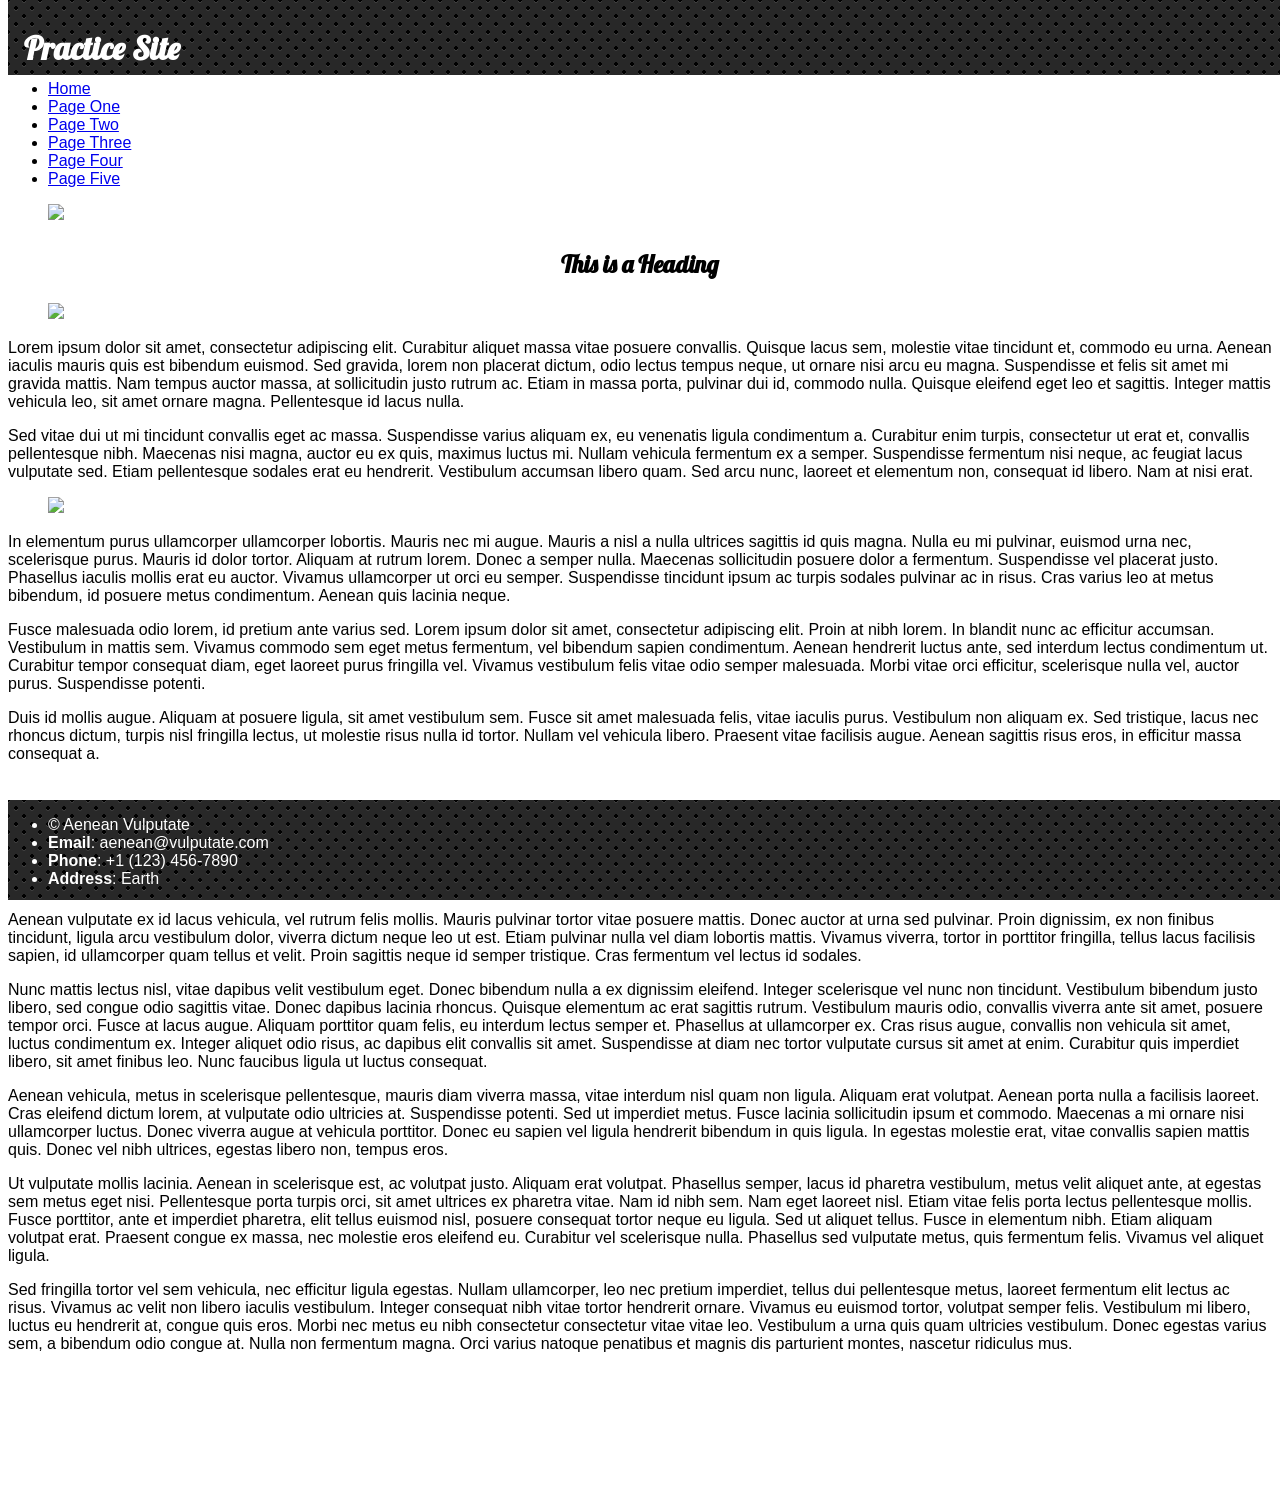
==== docs/index.html @ 42debca6 "update" ====
<!DOCTYPE HTML>
<html>
	<head>
		<title> Home </title>
		<meta charset="utf-8">
		<link rel="stylesheet" href="main.css">
	</head>
	<body>
		<header class="title">
			<h1> Practice Site </h1>
		</header>
		<div id="wrapper">
			<aside>
				<nav>
					<ul>
						<li> <a href="index.html"> Home </a></li>
						<li> <a href="one.html"> Page One </a></li>
						<li> <a href="two.html"> Page Two </a></li>
						<li> <a href="three.html"> Page Three </a></li>
						<li> <a href="four.html"> Page Four </a></li>
						<li> <a href="five.html"> Page Five </a></li>
					</ul>
				</nav>
			</aside>
			<article>
				<header>
					<figure>
						<img src="http://i0.wp.com/www.q4blog.com/wp-content/uploads/2016/10/BlogBetterTargeting_Final.jpg">
					</figure>
					<h2> This is a Heading </h2>
				</header>
				<section>
					<figure>
						<img src="https://g.foolcdn.com/editorial/images/429344/rising-stock-chart_large.jpg">
					</figure>
					<p>Lorem ipsum dolor sit amet, consectetur adipiscing elit. Curabitur aliquet massa vitae posuere convallis. Quisque lacus sem, molestie vitae tincidunt et, commodo eu urna. Aenean iaculis mauris quis est bibendum euismod. Sed gravida, lorem non placerat dictum, odio lectus tempus neque, ut ornare nisi arcu eu magna. Suspendisse et felis sit amet mi gravida mattis. Nam tempus auctor massa, at sollicitudin justo rutrum ac. Etiam in massa porta, pulvinar dui id, commodo nulla. Quisque eleifend eget leo et sagittis. Integer mattis vehicula leo, sit amet ornare magna. Pellentesque id lacus nulla.</p>
					<p>Sed vitae dui ut mi tincidunt convallis eget ac massa. Suspendisse varius aliquam ex, eu venenatis ligula condimentum a. Curabitur enim turpis, consectetur ut erat et, convallis pellentesque nibh. Maecenas nisi magna, auctor eu ex quis, maximus luctus mi. Nullam vehicula fermentum ex a semper. Suspendisse fermentum nisi neque, ac feugiat lacus vulputate sed. Etiam pellentesque sodales erat eu hendrerit. Vestibulum accumsan libero quam. Sed arcu nunc, laoreet et elementum non, consequat id libero. Nam at nisi erat.</p>
					<figure>
						<img src="http://stormmarketingsolutions.co.uk/assets/templates/icwebdesign/images/1.jpg">
					</figure>
					<p>In elementum purus ullamcorper ullamcorper lobortis. Mauris nec mi augue. Mauris a nisl a nulla ultrices sagittis id quis magna. Nulla eu mi pulvinar, euismod urna nec, scelerisque purus. Mauris id dolor tortor. Aliquam at rutrum lorem. Donec a semper nulla. Maecenas sollicitudin posuere dolor a fermentum. Suspendisse vel placerat justo. Phasellus iaculis mollis erat eu auctor. Vivamus ullamcorper ut orci eu semper. Suspendisse tincidunt ipsum ac turpis sodales pulvinar ac in risus. Cras varius leo at metus bibendum, id posuere metus condimentum. Aenean quis lacinia neque.</p>
					<p>Fusce malesuada odio lorem, id pretium ante varius sed. Lorem ipsum dolor sit amet, consectetur adipiscing elit. Proin at nibh lorem. In blandit nunc ac efficitur accumsan. Vestibulum in mattis sem. Vivamus commodo sem eget metus fermentum, vel bibendum sapien condimentum. Aenean hendrerit luctus ante, sed interdum lectus condimentum ut. Curabitur tempor consequat diam, eget laoreet purus fringilla vel. Vivamus vestibulum felis vitae odio semper malesuada. Morbi vitae orci efficitur, scelerisque nulla vel, auctor purus. Suspendisse potenti.</p>
					<p>Duis id mollis augue. Aliquam at posuere ligula, sit amet vestibulum sem. Fusce sit amet malesuada felis, vitae iaculis purus. Vestibulum non aliquam ex. Sed tristique, lacus nec rhoncus dictum, turpis nisl fringilla lectus, ut molestie risus nulla id tortor. Nullam vel vehicula libero. Praesent vitae facilisis augue. Aenean sagittis risus eros, in efficitur massa consequat a.</p>
				</section>
			</article>
			<article>
				<header>
					<figure>
						<img src="https://lh3.googleusercontent.com/-b7PjV-U53S8/VlmC6Q5G6cI/AAAAAAAACnE/uTL_K9fR8Zg/w800-h800/The%2BBusiness%2527er%2B75.jpg">
					</figure>
					<h2> This is another Heading </h2>
				</header>
				<p>Aenean vulputate ex id lacus vehicula, vel rutrum felis mollis. Mauris pulvinar tortor vitae posuere mattis. Donec auctor at urna sed pulvinar. Proin dignissim, ex non finibus tincidunt, ligula arcu vestibulum dolor, viverra dictum neque leo ut est. Etiam pulvinar nulla vel diam lobortis mattis. Vivamus viverra, tortor in porttitor fringilla, tellus lacus facilisis sapien, id ullamcorper quam tellus et velit. Proin sagittis neque id semper tristique. Cras fermentum vel lectus id sodales.</p>
				<p>Nunc mattis lectus nisl, vitae dapibus velit vestibulum eget. Donec bibendum nulla a ex dignissim eleifend. Integer scelerisque vel nunc non tincidunt. Vestibulum bibendum justo libero, sed congue odio sagittis vitae. Donec dapibus lacinia rhoncus. Quisque elementum ac erat sagittis rutrum. Vestibulum mauris odio, convallis viverra ante sit amet, posuere tempor orci. Fusce at lacus augue. Aliquam porttitor quam felis, eu interdum lectus semper et. Phasellus at ullamcorper ex. Cras risus augue, convallis non vehicula sit amet, luctus condimentum ex. Integer aliquet odio risus, ac dapibus elit convallis sit amet. Suspendisse at diam nec tortor vulputate cursus sit amet at enim. Curabitur quis imperdiet libero, sit amet finibus leo. Nunc faucibus ligula ut luctus consequat.</p>
				<p>Aenean vehicula, metus in scelerisque pellentesque, mauris diam viverra massa, vitae interdum nisl quam non ligula. Aliquam erat volutpat. Aenean porta nulla a facilisis laoreet. Cras eleifend dictum lorem, at vulputate odio ultricies at. Suspendisse potenti. Sed ut imperdiet metus. Fusce lacinia sollicitudin ipsum et commodo. Maecenas a mi ornare nisi ullamcorper luctus. Donec viverra augue at vehicula porttitor. Donec eu sapien vel ligula hendrerit bibendum in quis ligula. In egestas molestie erat, vitae convallis sapien mattis quis. Donec vel nibh ultrices, egestas libero non, tempus eros.</p>
				<p>Ut vulputate mollis lacinia. Aenean in scelerisque est, ac volutpat justo. Aliquam erat volutpat. Phasellus semper, lacus id pharetra vestibulum, metus velit aliquet ante, at egestas sem metus eget nisi. Pellentesque porta turpis orci, sit amet ultrices ex pharetra vitae. Nam id nibh sem. Nam eget laoreet nisl. Etiam vitae felis porta lectus pellentesque mollis. Fusce porttitor, ante et imperdiet pharetra, elit tellus euismod nisl, posuere consequat tortor neque eu ligula. Sed ut aliquet tellus. Fusce in elementum nibh. Etiam aliquam volutpat erat. Praesent congue ex massa, nec molestie eros eleifend eu. Curabitur vel scelerisque nulla. Phasellus sed vulputate metus, quis fermentum felis. Vivamus vel aliquet ligula.</p>
				<p>Sed fringilla tortor vel sem vehicula, nec efficitur ligula egestas. Nullam ullamcorper, leo nec pretium imperdiet, tellus dui pellentesque metus, laoreet fermentum elit lectus ac risus. Vivamus ac velit non libero iaculis vestibulum. Integer consequat nibh vitae tortor hendrerit ornare. Vivamus eu euismod tortor, volutpat semper felis. Vestibulum mi libero, luctus eu hendrerit at, congue quis eros. Morbi nec metus eu nibh consectetur consectetur vitae vitae leo. Vestibulum a urna quis quam ultricies vestibulum. Donec egestas varius sem, a bibendum odio congue at. Nulla non fermentum magna. Orci varius natoque penatibus et magnis dis parturient montes, nascetur ridiculus mus.</p>
			</article>
		</div>
		<footer>
			<ul>
				<li> &copy; Aenean Vulputate </li>
				<li><b>Email</b>: aenean@vulputate.com</li>
				<li><b>Phone</b>: +1 (123) 456-7890 </li>
				<li><b>Address</b>: Earth </li>
		</footer>
	</body>
</html>
---- docs/main.css ----
/* Global Modifications */
@import url('https://fonts.googleapis.com/css2?family=Lobster&display=swap');
/* Use Lobster for headings */
h1, h2, header.title {
  font-family: 'Lobster', cursive;
}

/* Keep body text clean and readable */
body {
  font-family: Arial, sans-serif;
}

h1 {
	padding: .2em .5em 1em;
	}

h2 {
	padding: .2em;
	text-align: center;
	}

.banner {
	display: block;
	margin: auto;
	width: 80%;
	}

header.title {
	position: fixed;
	top: 0;
	height: 75px;
	width: 100%;
	background:
radial-gradient(black 15%, transparent 16%) 0 0,
radial-gradient(black 15%, transparent 16%) 8px 8px,
radial-gradient(rgba(255,255,255,.1) 15%, transparent 20%) 0 1px,
radial-gradient(rgba(255,255,255,.1) 15%, transparent 20%) 8px 9px;
background-color:#282828;
background-size:16px 16px;
	color: white;
	float: none;
	
	z-index: 1000;
	}
	
footer {
	position: fixed;
	bottom: 0;
	height: 100px;
	width: 100%;
	background:
radial-gradient(black 15%, transparent 16%) 0 0,
radial-gradient(black 15%, transparent 16%) 8px 8px,
radial-gradient(rgba(255,255,255,.1) 15%, transparent 20%) 0 1px,
radial-gradient(rgba(255,255,255,.1) 15%, transparent 20%) 8px 9px;
background-color:#282828;
background-size:16px 16px;
	color: white;
	}

#wrapper {
	margin: 80px 0 105px 0;
	}

article {
	float: none;
	}

article p:last-of-type {
	padding: 0 0 2em;
	}



/* Modifications to Page One / Fixed Position Layout */

aside.one {
	position: fixed;
	left: 0;
	width: 160px;
	padding: 0 .4em;
	}

div.articles1 {
	position: fixed;
	left: 160px;
	height: 400px;
	width: 750px;
	padding: 0 .2em;
	overflow: scroll;
	}

img.body1 {
	width: 300px;
	}

/* Modifications to Page Two / Floating Position Layout */

aside.two {
	float: left;
	min-width: 130px;
	}

div.articles2 {
	min-height: 400px;
	min-width: 350px;
	padding: 0 30px;
	overflow: scroll;
	}
	
.left2 {
	float: left;
	margin: 10px 35px 10px 0px;
	width: 170px;
	}

.right2 {
	float: right;
	margin: 10px 0px 10px 35px;
	width: 170px;
	}



/* Modifications to Page Three / Relative Position Layout */

aside.three {
	float: left;
	min-width: 130px;
	}

div.articles3 {
	min-height: 400px;
	min-width: 350px;
	padding: 0 1em;
	overflow: scroll;
	}

.right3 {
	float: right;
	margin: 1em 0em 1em 2em;
	width: 25%;
	}

.left3 {
	float: left;
	margin: 1em 2em 1em 0;
	width: 25%;
	}


/* Modifications to Page Four / Inline-Block Layout */

aside.four {
	display: inline-block;
	vertical-align: top;
	width: 20%;
	min-width: 130px;
	}

div.articles4 {
	display: inline-block;
	vertical-align: top;
	width: 75%;
	min-height: 400px;
	min-width: 350px;
	}

.right4 {
	float: right;
	margin: 1em 0em 1em 2em;
	width: 25%;
	}

.left4 {
	float: left;
	margin: 1em 2em 1em 0;
	width: 25%;
	}

/*Modifications to Page Five / In Line Gallery*/
/* General gallery container */
.gallery {
  text-align: center; /* Center inline-block items */
  max-width: 1200px;
  margin: auto;
  padding: 20px;
}

/* Each figure represents an image + caption */
.gallery figure {
  display: inline-block;
  margin: 15px;
  border: 1px solid #ccc;
  border-radius: 10px;
  overflow: hidden;
  position: relative;
  width: 250px;
  height: 250px;
  box-shadow: 0 4px 8px rgba(0,0,0,0.2);
  transition: transform 0.3s;
}

.gallery figure:hover {
  transform: scale(1.03);
}

/* Images inside the gallery */
.gallery img {
  width: 100%;
  height: 100%;
  object-fit: cover; /* Fit while clipping */
  object-position: center; /* Center the image content */
  display: block;
}

/* Caption overlay */
.gallery figcaption {
  position: absolute;
  bottom: 0;
  left: 0;
  right: 0;
  background: rgba(0, 0, 0, 0.6); /* Semi-transparent overlay */
  color: white;
  padding: 10px;
  font-size: 1em;
  opacity: 0;
  transition: opacity 0.3s ease;
}

/* Show overlay on hover */
.gallery figure:hover figcaption {
  opacity: 1;
}
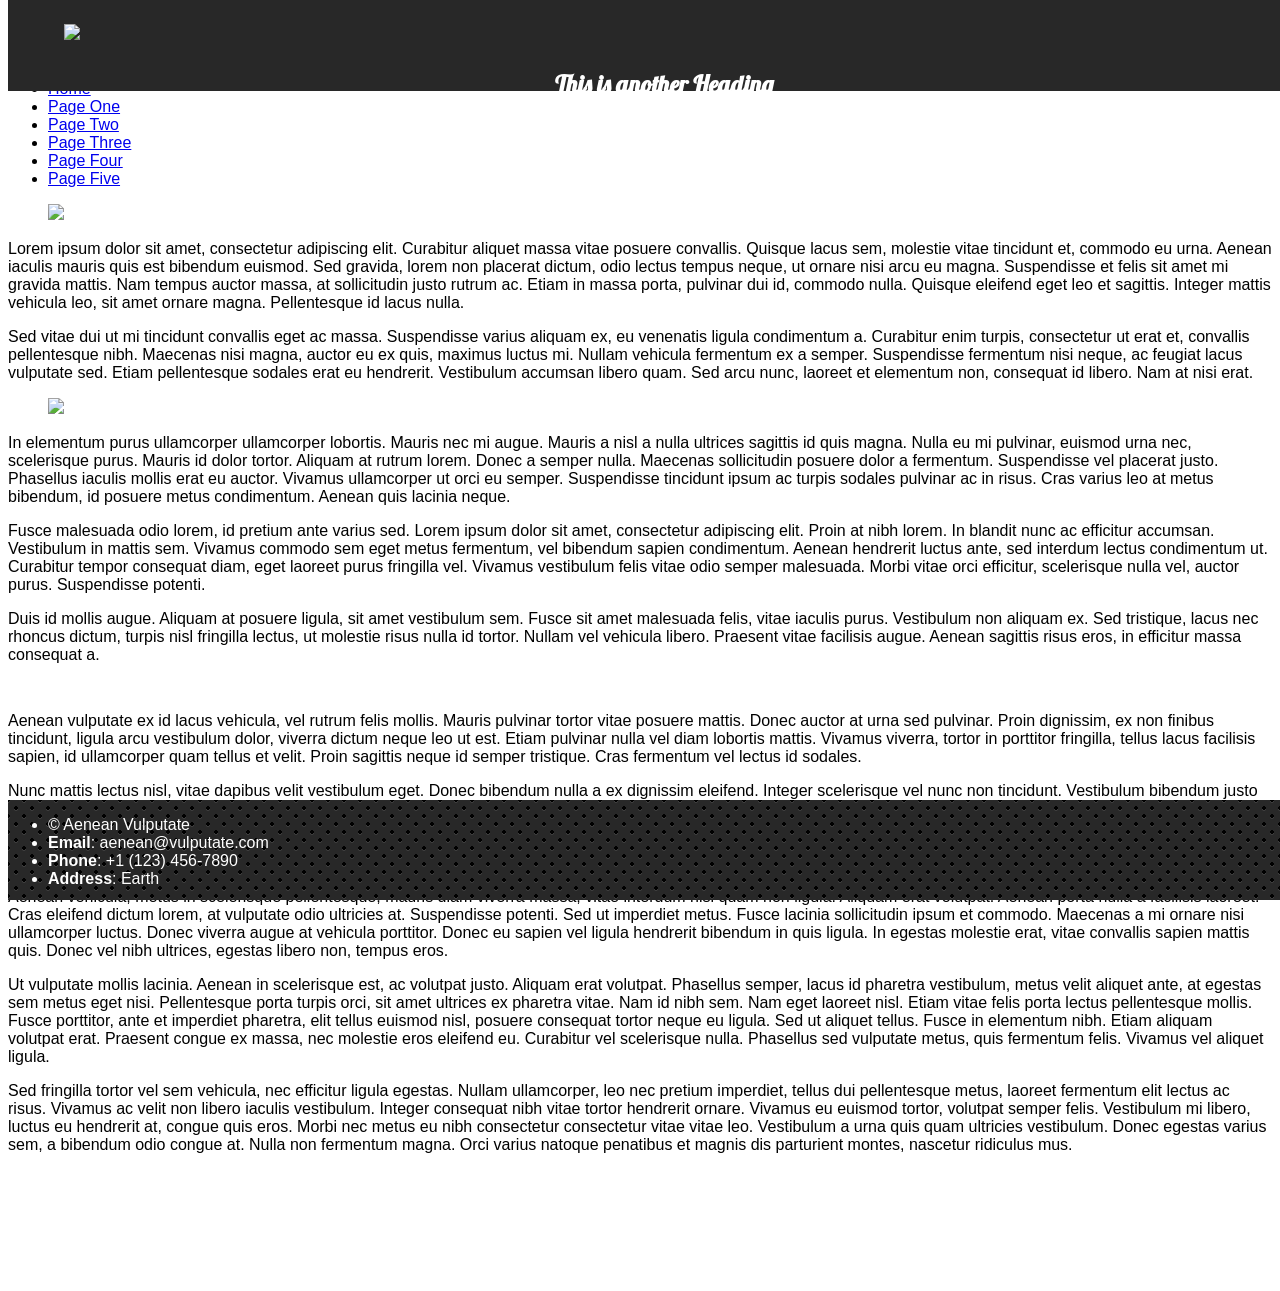
==== commit d9b0f673: "update" ====
--- a/docs/index.html
+++ b/docs/index.html
@@ -64,5 +64,6 @@
 				<li><b>Phone</b>: +1 (123) 456-7890 </li>
 				<li><b>Address</b>: Earth </li>
 		</footer>
+		<script src="header-scroll.js"></script>
 	</body>
 </html>
--- a/docs/main.css
+++ b/docs/main.css
@@ -232,3 +232,33 @@
 .gallery figure:hover figcaption {
   opacity: 1;
 }
+
+/* Header scroll animation */
+header {
+  transition: all 0.3s ease;
+  height: 75px;
+  padding: 0.5em 1em;
+  background-color: #282828;
+  color: white;
+  position: fixed;
+  top: 0;
+  width: 100%;
+  z-index: 1000;
+}
+
+header.scrolled {
+  height: 50px;
+  padding: 0.2em 1em;
+  background-color: #1c1c1c;
+  box-shadow: 0 2px 5px rgba(0,0,0,0.7);
+}
+
+header h1 {
+  margin: 0;
+  font-size: 2.2rem;
+  transition: font-size 0.3s ease;
+}
+
+header.scrolled h1 {
+  font-size: 1.5rem;
+}
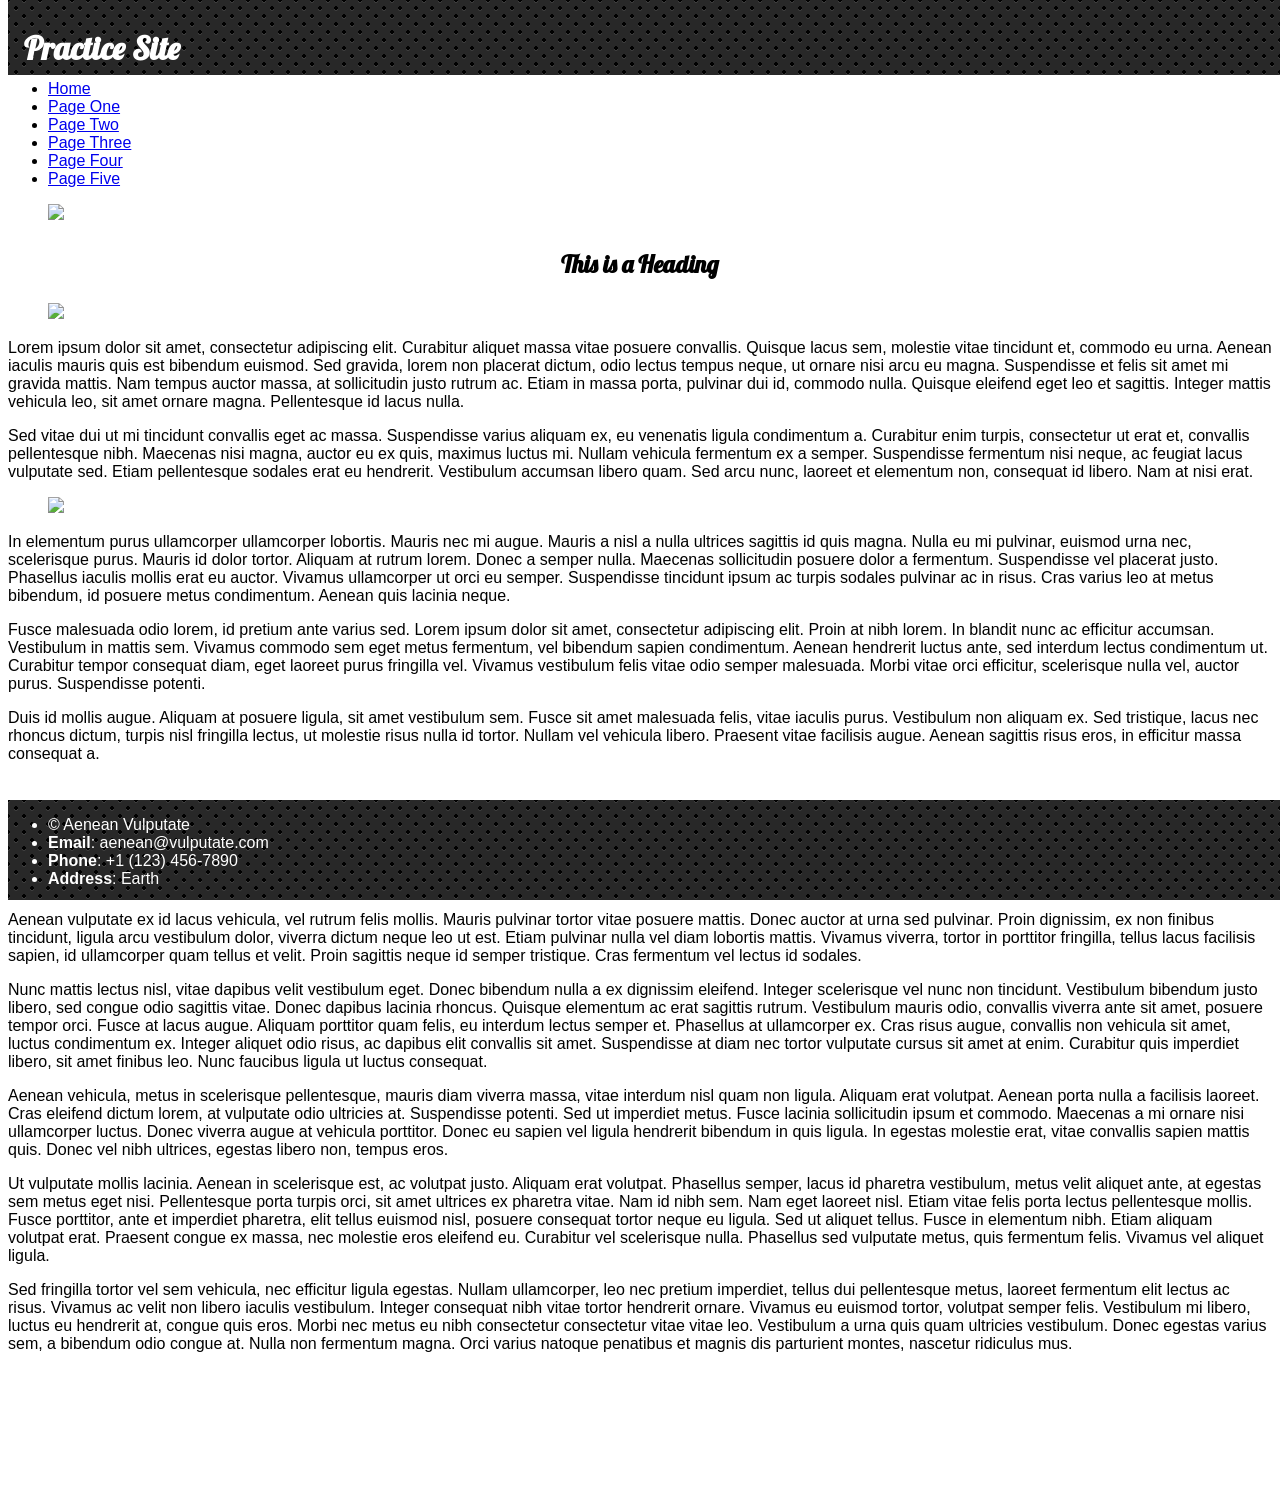
==== commit 81d5ee29: "update" ====
--- a/docs/index.html
+++ b/docs/index.html
@@ -64,6 +64,5 @@
 				<li><b>Phone</b>: +1 (123) 456-7890 </li>
 				<li><b>Address</b>: Earth </li>
 		</footer>
-		<script src="header-scroll.js"></script>
 	</body>
 </html>
--- a/docs/main.css
+++ b/docs/main.css
@@ -232,33 +232,3 @@
 .gallery figure:hover figcaption {
   opacity: 1;
 }
-
-/* Header scroll animation */
-header {
-  transition: all 0.3s ease;
-  height: 75px;
-  padding: 0.5em 1em;
-  background-color: #282828;
-  color: white;
-  position: fixed;
-  top: 0;
-  width: 100%;
-  z-index: 1000;
-}
-
-header.scrolled {
-  height: 50px;
-  padding: 0.2em 1em;
-  background-color: #1c1c1c;
-  box-shadow: 0 2px 5px rgba(0,0,0,0.7);
-}
-
-header h1 {
-  margin: 0;
-  font-size: 2.2rem;
-  transition: font-size 0.3s ease;
-}
-
-header.scrolled h1 {
-  font-size: 1.5rem;
-}
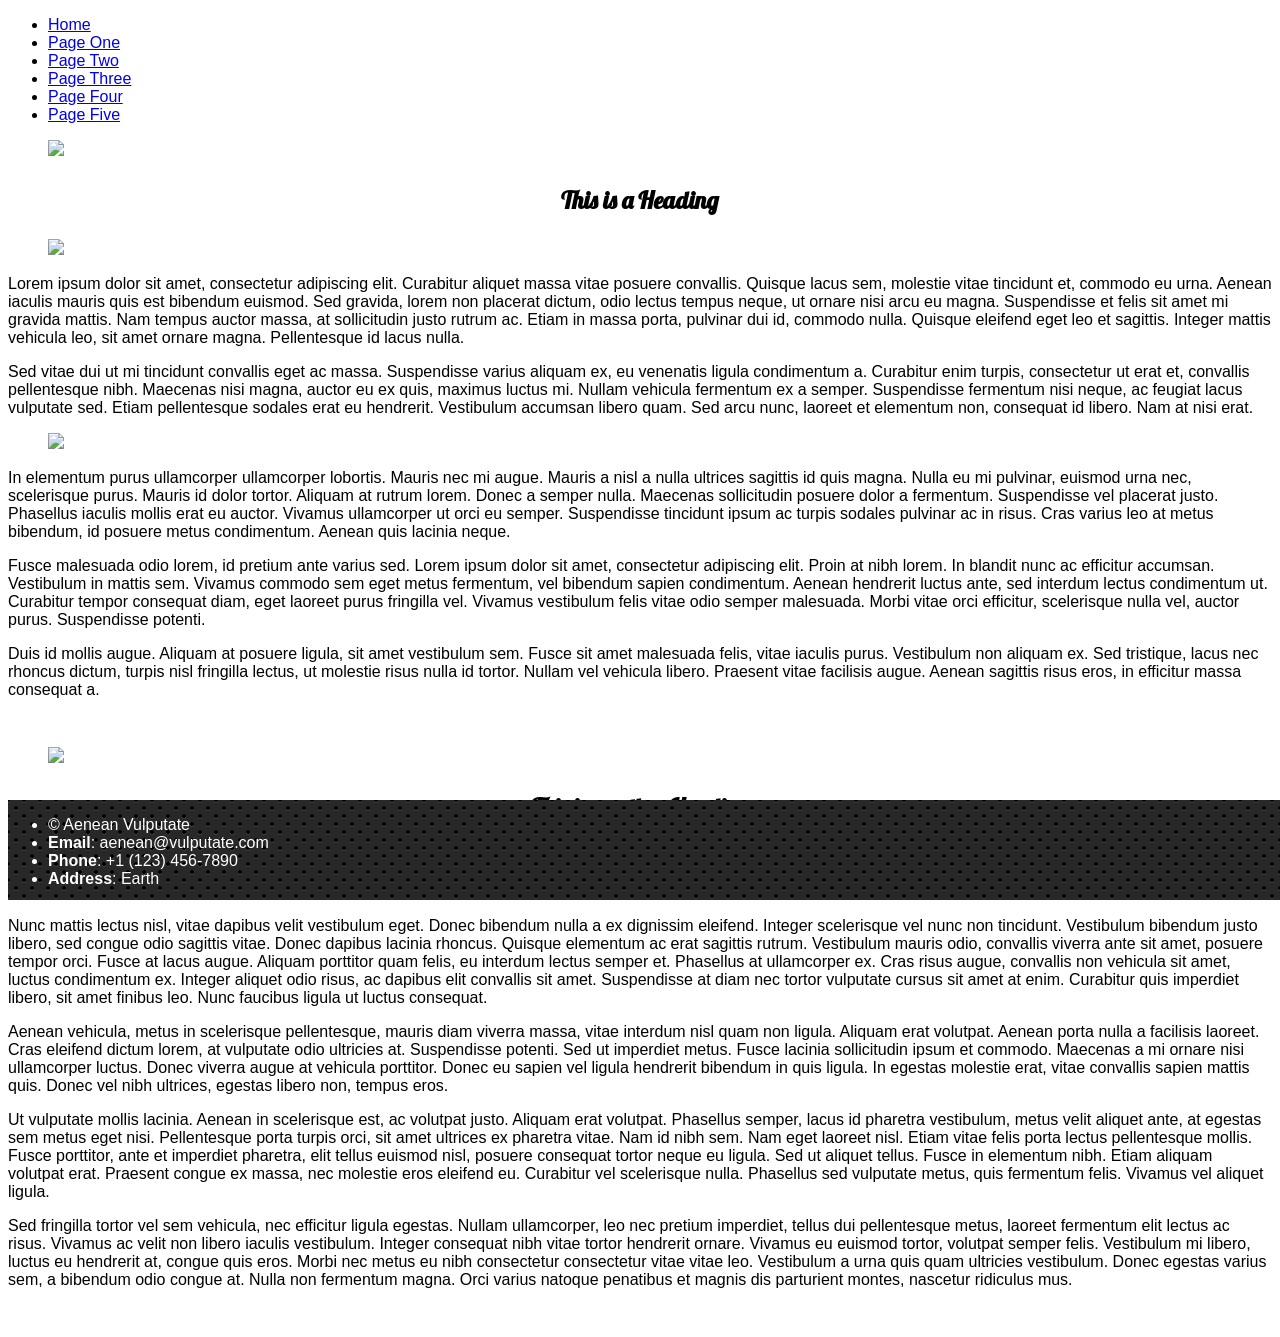
==== commit be02a3a0: "Update index.html" ====
--- a/docs/index.html
+++ b/docs/index.html
@@ -6,7 +6,7 @@
 		<link rel="stylesheet" href="main.css">
 	</head>
 	<body>
-		<header class="title">
+		<header class="title>
 			<h1> Practice Site </h1>
 		</header>
 		<div id="wrapper">
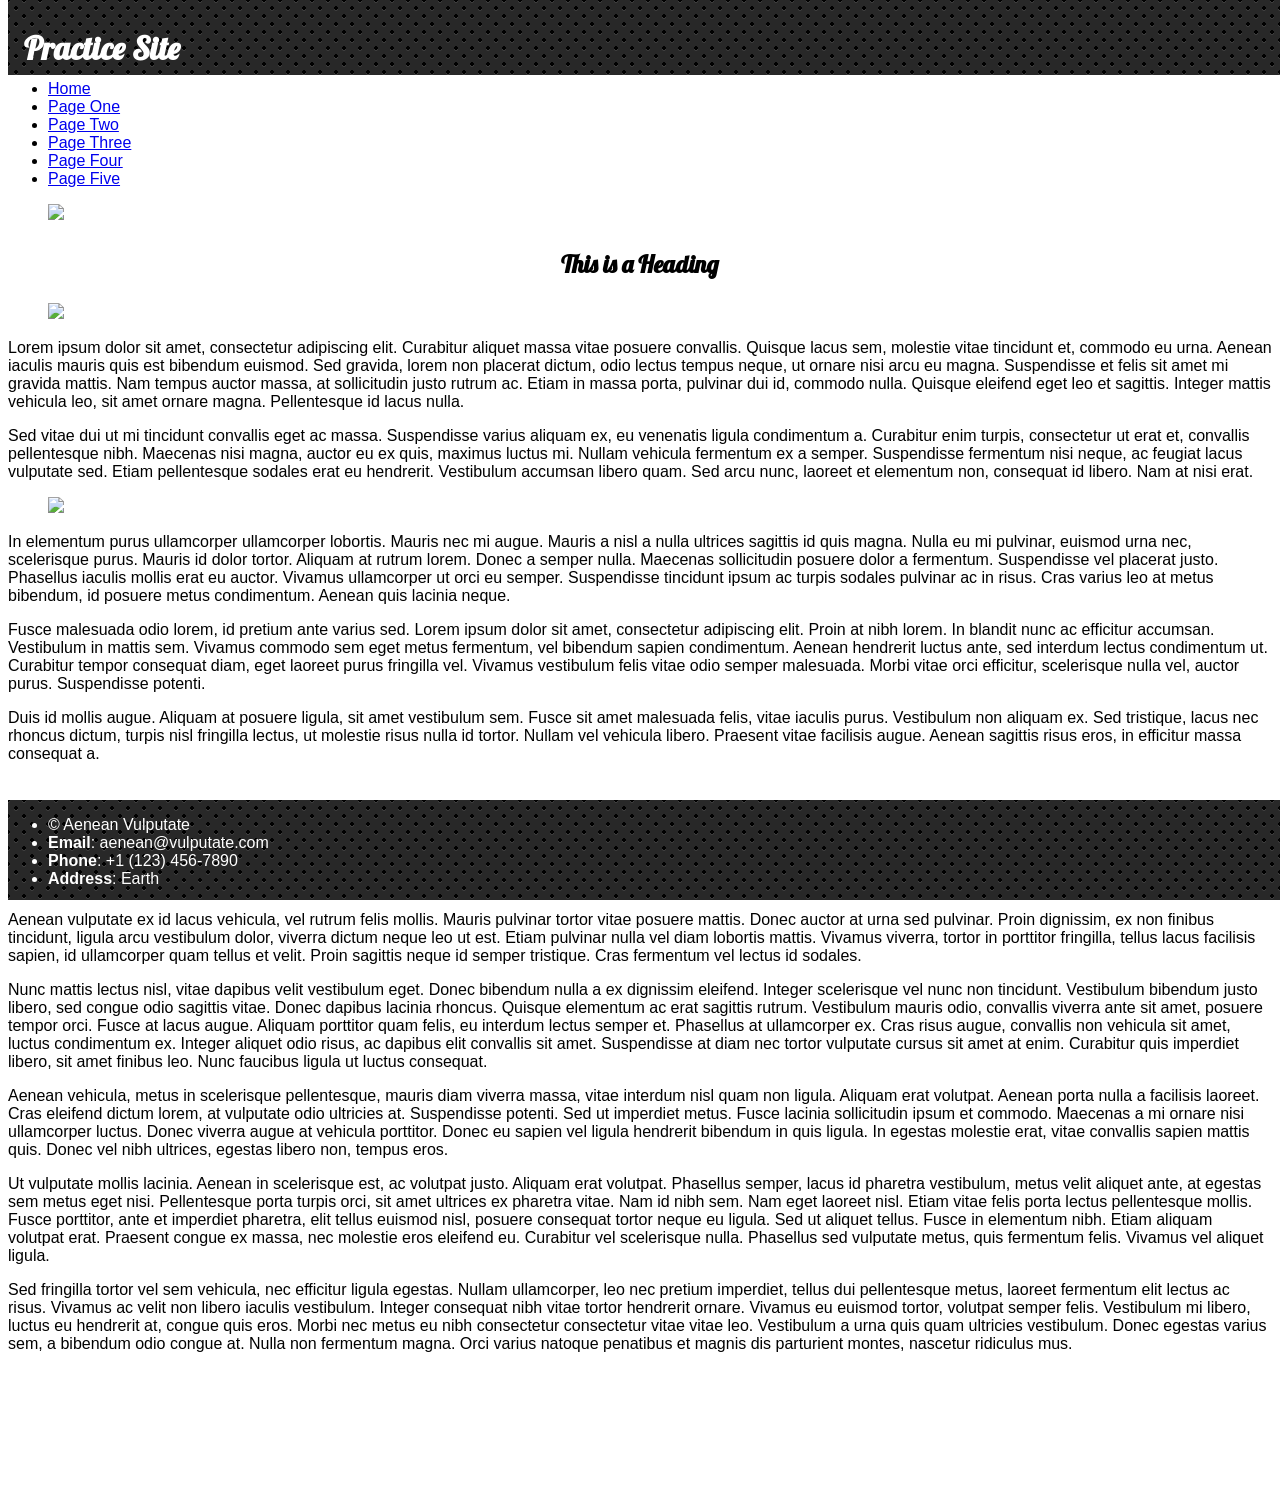
==== commit b1a58af0: "Update index.html" ====
--- a/docs/index.html
+++ b/docs/index.html
@@ -6,7 +6,7 @@
 		<link rel="stylesheet" href="main.css">
 	</head>
 	<body>
-		<header class="title>
+		<header class="title">
 			<h1> Practice Site </h1>
 		</header>
 		<div id="wrapper">
